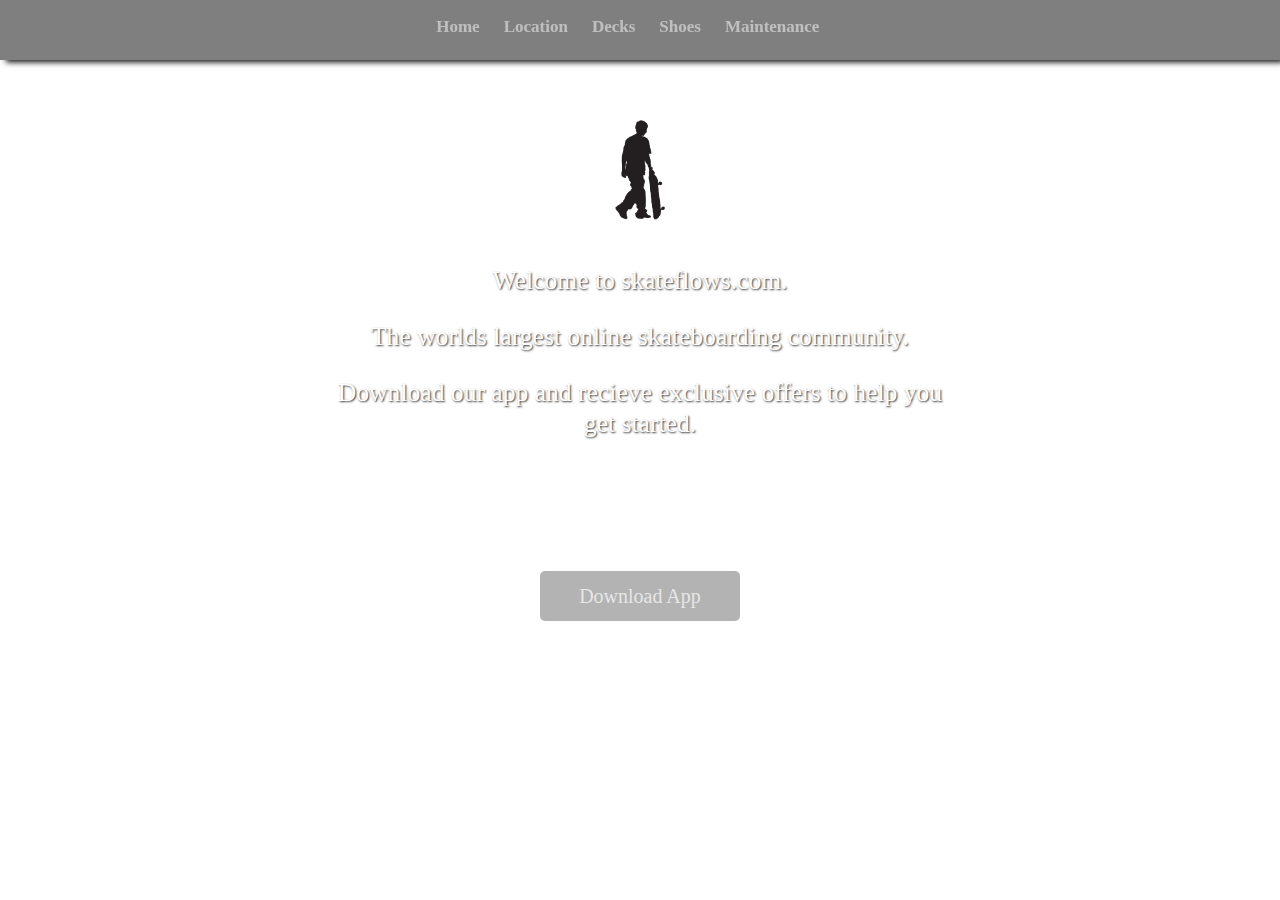
==== index.html @ 0554cd71 "Add files" ====
<html>
<head>

  <title>SkateFlow</title>

</head>

<style>
html,
body{
  margin: 0;
  padding: 0;
}
#back_cover{
  z-index: -100;
}
#wrap {
  height: 100%;
  width: 100%;
  position: relative;
  overflow: hidden;
  color: grey;
  text-align: center;
}
#wrap input {
  display: none;
}
h1{
  font-family:cursive;
  color: white;
  font-size: 2em;
  font-size: 4vw;
  line-height: 1.2;
  text-shadow: 1px 1px 1px #333;
  float: left;
}
#header{
  width: 100%;
  background-color: rgba(0, 0, 0, 0.5);
  z-index: 999;
  position: absolute;
  padding: 5px 5px;
  position: fixed;
  -webkit-box-shadow: 0 8px 6px -6px black;
  -moz-box-shadow: 0 8px 6px -6px black;
  box-shadow: 0 8px 6px -6px black;
  top: 0;
  left: 0;
}
#head_cover {
  margin: auto auto;
  /*background-color: darkgrey;*/
  width: 60%;
  height:50px;

}
#logo_cont{
  height: 100%;
  width: 70px;
  float: left;
  background-color: darkgrey;
}
#hold{
  width: 70%;
  padding: 7px 7px;
  margin: 0px auto;
  /*background-color: grey;*/
}
#menu_cont{
  height: 50%;
  width: 100%;
  padding-top: 5px;
  padding-bottom: 5px;
  /*background-color: red;*/
  margin-left: 50px;
}
#menu_cont label{
  font-family: cursive;
  font-weight: bold;
  font-size: 17px;
  padding: 10px;
  color: rgba(255, 255, 255, 0.5);
  cursor: pointer;
  border: none;
  border-radius: 3px;
  transition: background 0.3s linear 0s, color 0.3s 0s, border-radius 0.3s linear 0s;
  -webkit-transition: background 0.3s linear 0s, color 0.3s 0s, border-radius 0.3s linear 0s;
  -moz-transition: background 0.3s linear 0s, color 0.3s 0s, border-radius 0.3s linear 0s;
  -o-transition: background 0.3s linear 0s, color 0.3s 0s, border-radius 0.3s linear 0s;
}
#menu_cont label:hover{
  color: rgba(255, 255, 255, 0.9);
  background-color: rgba(0, 0, 0, 0.5);
  border-radius: 5px;

}
#overlay {
  width: 100%;
  height: 100%;
  position: absolute;
  z-index: 500;
  background-color: rgba(0, 0, 0, 0.4);
}
.slide {
  height: 100%;
  width: 100%;
  position: absolute;
  top: 0;
  left: 100%;
  z-index: 10;
  padding: 8en 1em 0;
  background-position: 50% 50%;
  background-size: cover;
  transition: left 0s 0.75s;
  -webkit-transition: left 0s 0.75s;
  -moz-transition: left 0s 0.75s;
  -o-transition: left 0s 0.75s;
}

#slide-one {background-image: url('images/341H.jpg');}
#slide-two {background-image: url('images/194H.jpg');}
#slide-three {background-image: url('images/deck.jpg');}
#slide-four {background-image: url('images/shoes.jpg');}
#slide-five {background-image: url('images/wheels.jpg');}
[id^="slide"]:checked + .slide {
  left: 0;
  z-index: 100;
  transition: left 0.65s ease-out;
  -webkit-transition: left 0.65s ease-out;
  -moz-transition: left 0.65s ease-out;
  -o-transition: left 0.65s ease-out;
}

.slide div {
  opacity: 0;
  transform: translateY(100%);
  -webkit-transform: translateY(100%);
  -moz-transform: translateY(100%);
  -o-transform: translateY(100%);
  transition: transform 0.5s 0.5s, opacity 0.5s;
  -webkit-transition: transform 0.5s 0.5s, opacity 0.5s;
  -moz-transition: transform 0.5s 0.5s, opacity 0.5s;
  -o-transition: transform 0.5s 0.5s, opacity 0.5s;
}

[id^="slide"]:checked + .slide div {
  opacity: 1;
  transform: translateY(0);
  -webkit-transform: translateY(0);
  -moz-transform: translateY(0);
  -o-transform: translateY(0);
  transition: all 0.5s 0.5s;
  -webkit-transition: all 0.5s 0.5s;
  -moz-transition: all 0.5s 0.5s;
  -o-transition: all 0.5s 0.5s;
}


.middle_hld{
  width: 70%;
  height: 60%;
  background-color: grey;
  margin: 0px auto;
}
.bg_logo{
  width:60px;
  height: 60px;
  float: left;
  /*border: red 1px dashed;*/
}
.logos{
  width: 70%;
  /*border: red 1px dashed;*/
  height: 70%;
  margin: 120px auto;
}
.mid_logo{
  width: 100px;
  height: 100px;
  /*border: red 1px dashed;*/
  margin: 0px auto;
  z-index: 10;
}
.discript{
  font-family: cursive;
  width: 70%;
  height: 50%;
  /*border: red 1px dashed;*/
  margin: 0px auto;
  font-size: 1.6em;
  line-height: 1.2;
  text-align: center;
  padding-top: 20px;
  color: white;
  text-shadow: 1px 1px 2px #333;
}
.stand {
  cursor: pointer;
}
#stan_d {
  width: 50px;
  height: 100px;
}
#globe{
  width: 80px;
  height: 80px;
}
#graff{
  width: 56px;
  height: 100px;
}
#wrenc_h{
  width: 130px;
  height: 130px;
}
#foot{
  width: 90px;
  height: 100px;
}
.btn1_cont {
  width: 200px;
  height: 50px;
  margin: 10px auto;
}
.btn1 {
  width: 200px;
  height: 50px;
  border-radius: 5px;
  border: none;
  margin: 6px auto;
  text-align: center;
  color: rgba(255, 255, 255, 0.7);
  font-family: cursive;
  font-size: 20px;
  background-color: rgba(128, 128, 128, 0.6);
  cursor: pointer;
  transition: background 0.3s linear 0s, color 0.3s 0s, border-radius 0.3s linear 0s;
  -webkit-transition: background 0.3s linear 0s, color 0.3s 0s, border-radius 0.3s linear 0s;
  -moz-transition: background 0.3s linear 0s, color 0.3s 0s, border-radius 0.3s linear 0s;
  -o-transition: background 0.3s linear 0s, color 0.3s 0s, border-radius 0.3s linear 0s;
}
.btn1:hover {
  color: rgba(255, 255, 255, 0.9);
  background-color: rgba(0, 0, 0, 0.5);
  border-radius: 10px;
  border: none;
}
</style>

<body>
  <!--<div id="overlay">-->
  </div>
  <div id="header">
    <div id="head_cover">
      <!--<div id="logo_cont"></div>-->
      <div id="hold">
        <div id="menu_cont">
          <label for="slide-1-trigger"> Home</label>
          <label for="slide-2-trigger"> Location</label>
          <label for="slide-3-trigger"> Decks</label>
          <label for="slide-4-trigger"> Shoes</label>
          <label for="slide-5-trigger"> Maintenance</label>
        </div>
      </div>
    </div>
  </div>
  <div id="back_cover">
    <div id="wrap">
      <input id="slide-1-trigger" type="radio" name="slides" checked>
        <div class="slide" id="slide-one">
          <div class="logos">
            <div class="mid_logo">
              <img src="images/stand.png" class="stand" id="stan_d">
            </div>
            <div class="discript" id="discript_1">
              <p>Welcome to skateflows.com.</p>
              <p>The worlds largest online skateboarding community.</p>
              <p>Download our app and recieve exclusive offers to help you get started.</p>
            </div>
            <div class="btn1_cont"><button class="btn1">Download App</button></div>
          </div>
        </div>


      <input id="slide-2-trigger" type="radio" name="slides">
      <div class="slide" id="slide-two">
        <div class="logos">
          <div class="mid_logo">
            <img src="images/pin.png" class="stand" id="globe">
          </div>
          <div class="discript" id="discript_2">
            <p>Discover skateparks around you.</p>
            <p>Flee free to uleash your skills and meet other skaters.</p>
            <p>Easy and fast access based on your location around the world.</p>
          </div>
          <div class="btn1_cont"><button class="btn1">Explore</button></div>
        </div>
      </div>


      <input id="slide-3-trigger" type="radio" name="slides">
      <div class="slide" id="slide-three">
        <div class="logos">
          <div class="mid_logo">
            <img src="images/spray.png" class="stand" id="graff">
          </div>
          <div class="discript" id="discript_3">
            <p>Explore our vast collection of deck designs.</p>
            <p>Design your own deck.</p>
            <p>Express yourself.</p>
          </div>
          <div class="btn1_cont"><button class="btn1">Create</button></div>
        </div>
      </div>



      <input id="slide-4-trigger" type="radio" name="slides">
      <div class="slide" id="slide-four">
        <div class="logos">
          <div class="mid_logo">
            <img src="images/foot.png" class="stand" id="foot">
          </div>
          <div class="discript" id="discript_4">
            <p>Update your wardrobe with the best skating shoes.</p>
            <p>Perform better and impress your friends.</p>
            <p>Create your own shoe designs.</p>
          </div>
          <div class="btn1_cont"><button class="btn1">Shop</button></div>
        </div>
      </div>



      <input id="slide-5-trigger" type="radio" name="slides">
      <div class="slide" id="slide-five">
        <div class="logos">
          <div class="mid_logo">
            <img src="images/wrench.png" class="stand" id="wrenc_h">
          </div>
          <div class="discript" id="discript_5">
            <p>Maintain your equipment.</p>
            <p>Quick and reliable tips and tutorials.</p>
            <p>Increase the durability and longitivity of your equipment.</p>
          </div>
          <div class="btn1_cont"><button class="btn1">Learn</button></div>
        </div>
      </div>

    </div>
  </div>


</body>
</html>
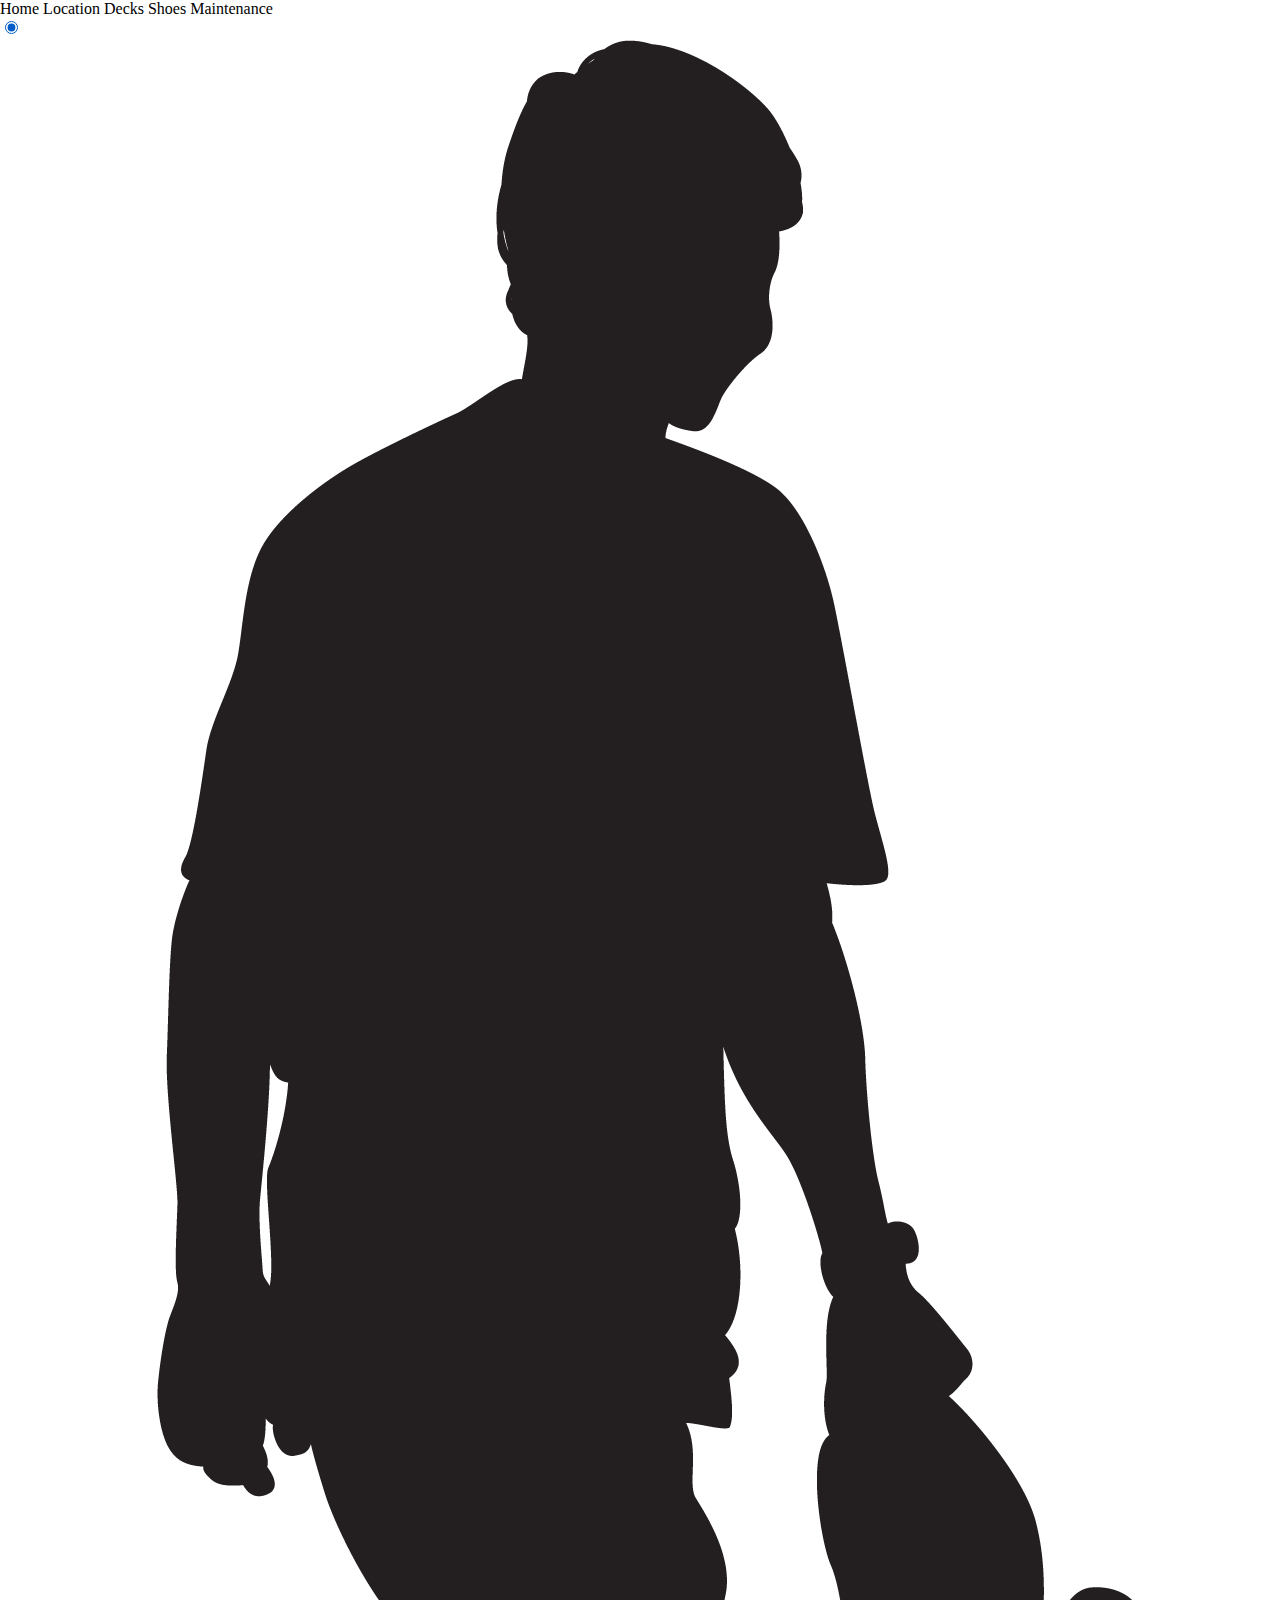
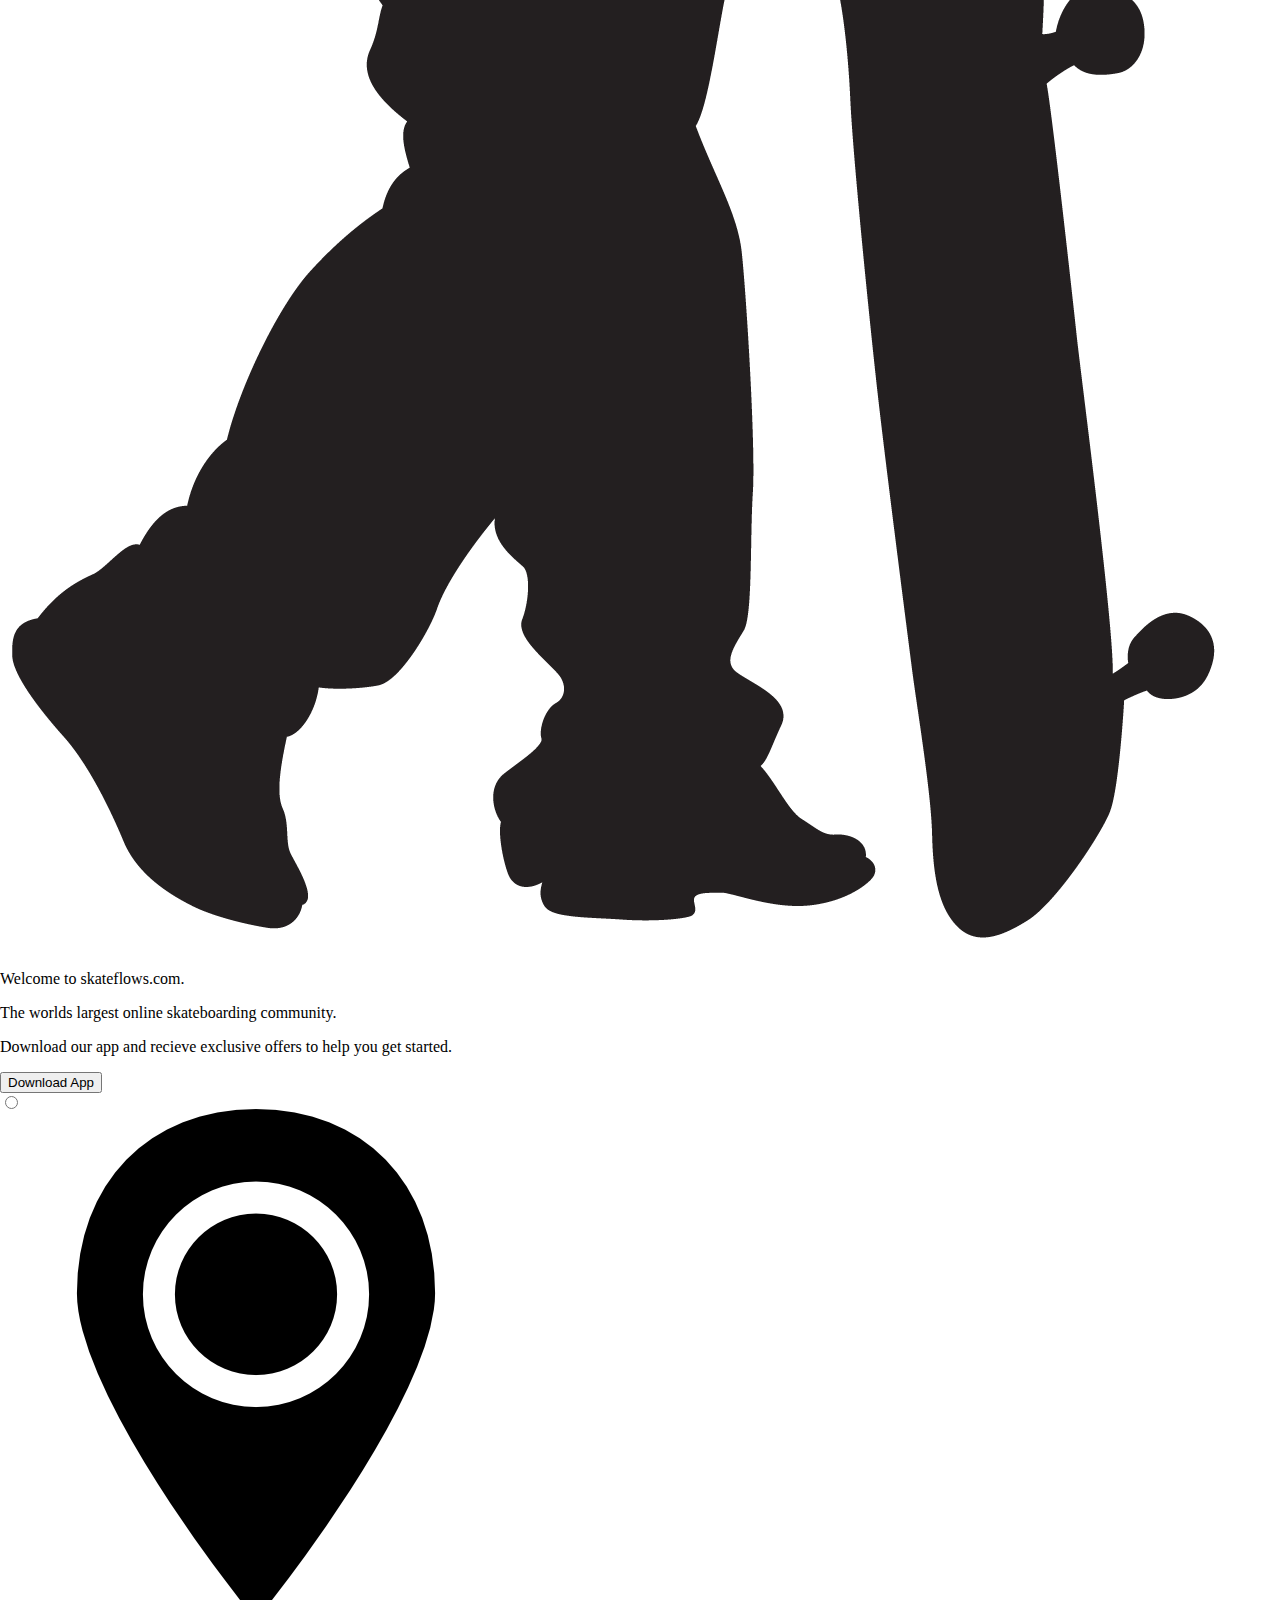
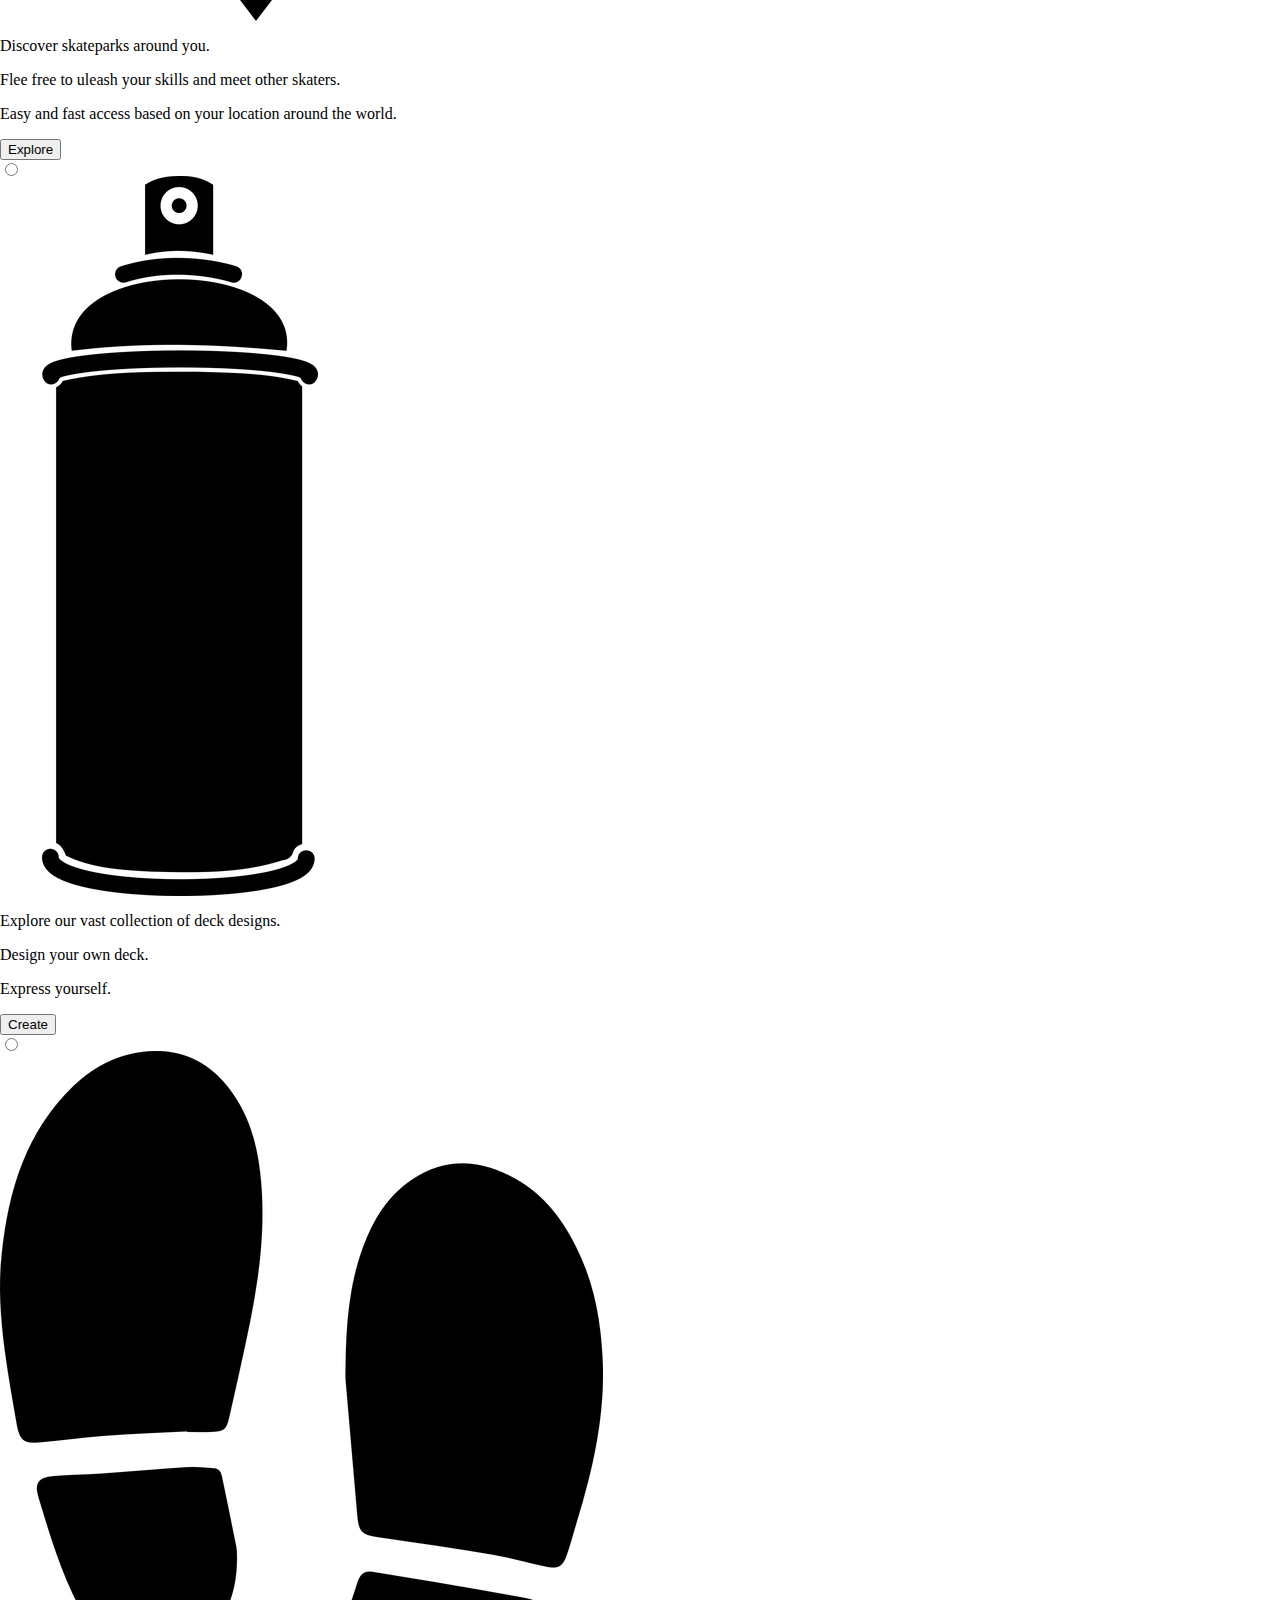
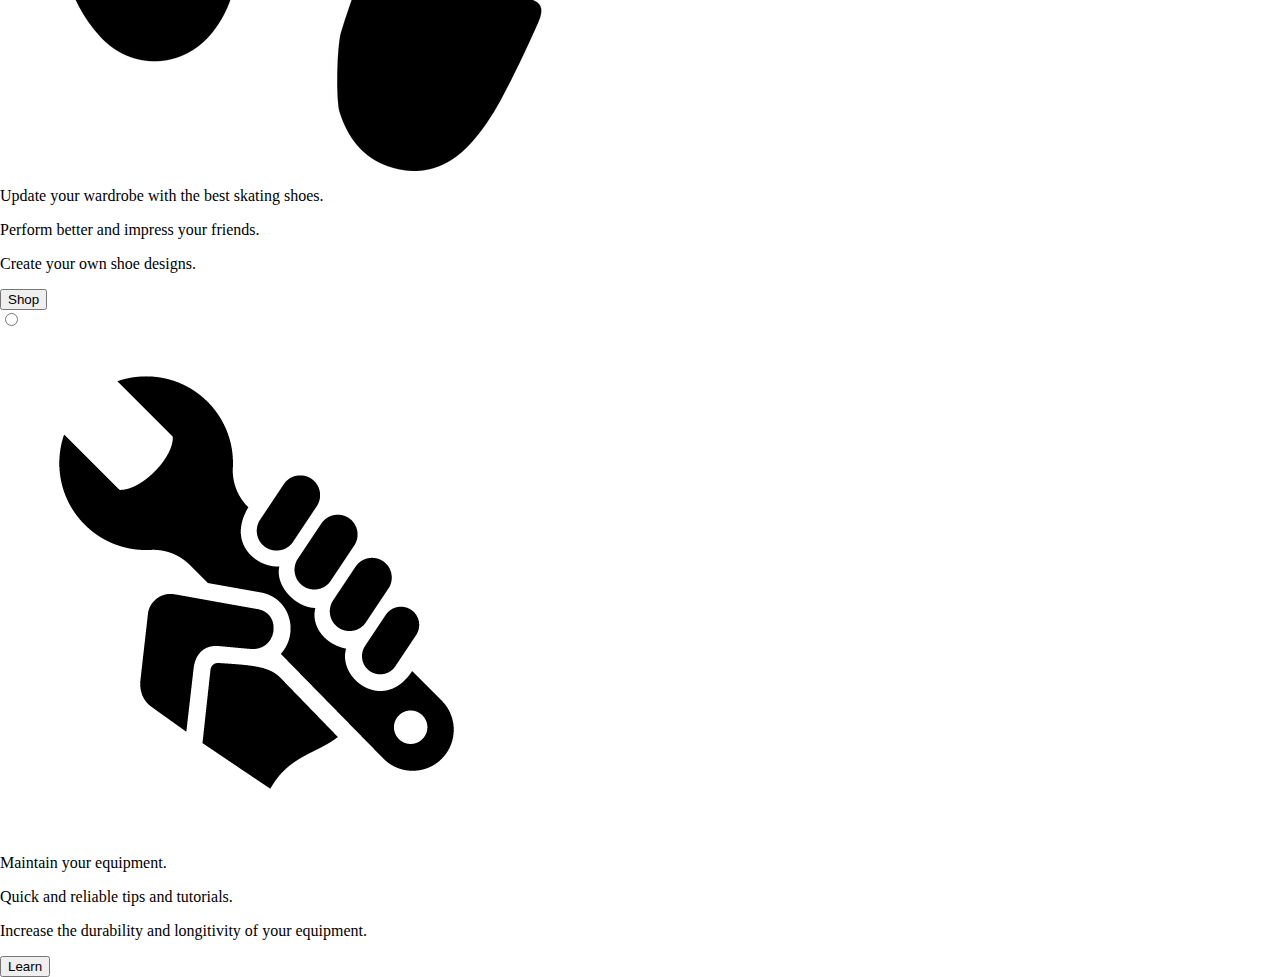
==== commit 1a2e995b: "Externalize CSS" ====
--- a/index.html
+++ b/index.html
@@ -5,247 +5,7 @@
 
 </head>
 
-<style>
-html,
-body{
-  margin: 0;
-  padding: 0;
-}
-#back_cover{
-  z-index: -100;
-}
-#wrap {
-  height: 100%;
-  width: 100%;
-  position: relative;
-  overflow: hidden;
-  color: grey;
-  text-align: center;
-}
-#wrap input {
-  display: none;
-}
-h1{
-  font-family:cursive;
-  color: white;
-  font-size: 2em;
-  font-size: 4vw;
-  line-height: 1.2;
-  text-shadow: 1px 1px 1px #333;
-  float: left;
-}
-#header{
-  width: 100%;
-  background-color: rgba(0, 0, 0, 0.5);
-  z-index: 999;
-  position: absolute;
-  padding: 5px 5px;
-  position: fixed;
-  -webkit-box-shadow: 0 8px 6px -6px black;
-  -moz-box-shadow: 0 8px 6px -6px black;
-  box-shadow: 0 8px 6px -6px black;
-  top: 0;
-  left: 0;
-}
-#head_cover {
-  margin: auto auto;
-  /*background-color: darkgrey;*/
-  width: 60%;
-  height:50px;
-
-}
-#logo_cont{
-  height: 100%;
-  width: 70px;
-  float: left;
-  background-color: darkgrey;
-}
-#hold{
-  width: 70%;
-  padding: 7px 7px;
-  margin: 0px auto;
-  /*background-color: grey;*/
-}
-#menu_cont{
-  height: 50%;
-  width: 100%;
-  padding-top: 5px;
-  padding-bottom: 5px;
-  /*background-color: red;*/
-  margin-left: 50px;
-}
-#menu_cont label{
-  font-family: cursive;
-  font-weight: bold;
-  font-size: 17px;
-  padding: 10px;
-  color: rgba(255, 255, 255, 0.5);
-  cursor: pointer;
-  border: none;
-  border-radius: 3px;
-  transition: background 0.3s linear 0s, color 0.3s 0s, border-radius 0.3s linear 0s;
-  -webkit-transition: background 0.3s linear 0s, color 0.3s 0s, border-radius 0.3s linear 0s;
-  -moz-transition: background 0.3s linear 0s, color 0.3s 0s, border-radius 0.3s linear 0s;
-  -o-transition: background 0.3s linear 0s, color 0.3s 0s, border-radius 0.3s linear 0s;
-}
-#menu_cont label:hover{
-  color: rgba(255, 255, 255, 0.9);
-  background-color: rgba(0, 0, 0, 0.5);
-  border-radius: 5px;
-
-}
-#overlay {
-  width: 100%;
-  height: 100%;
-  position: absolute;
-  z-index: 500;
-  background-color: rgba(0, 0, 0, 0.4);
-}
-.slide {
-  height: 100%;
-  width: 100%;
-  position: absolute;
-  top: 0;
-  left: 100%;
-  z-index: 10;
-  padding: 8en 1em 0;
-  background-position: 50% 50%;
-  background-size: cover;
-  transition: left 0s 0.75s;
-  -webkit-transition: left 0s 0.75s;
-  -moz-transition: left 0s 0.75s;
-  -o-transition: left 0s 0.75s;
-}
-
-#slide-one {background-image: url('images/341H.jpg');}
-#slide-two {background-image: url('images/194H.jpg');}
-#slide-three {background-image: url('images/deck.jpg');}
-#slide-four {background-image: url('images/shoes.jpg');}
-#slide-five {background-image: url('images/wheels.jpg');}
-[id^="slide"]:checked + .slide {
-  left: 0;
-  z-index: 100;
-  transition: left 0.65s ease-out;
-  -webkit-transition: left 0.65s ease-out;
-  -moz-transition: left 0.65s ease-out;
-  -o-transition: left 0.65s ease-out;
-}
-
-.slide div {
-  opacity: 0;
-  transform: translateY(100%);
-  -webkit-transform: translateY(100%);
-  -moz-transform: translateY(100%);
-  -o-transform: translateY(100%);
-  transition: transform 0.5s 0.5s, opacity 0.5s;
-  -webkit-transition: transform 0.5s 0.5s, opacity 0.5s;
-  -moz-transition: transform 0.5s 0.5s, opacity 0.5s;
-  -o-transition: transform 0.5s 0.5s, opacity 0.5s;
-}
-
-[id^="slide"]:checked + .slide div {
-  opacity: 1;
-  transform: translateY(0);
-  -webkit-transform: translateY(0);
-  -moz-transform: translateY(0);
-  -o-transform: translateY(0);
-  transition: all 0.5s 0.5s;
-  -webkit-transition: all 0.5s 0.5s;
-  -moz-transition: all 0.5s 0.5s;
-  -o-transition: all 0.5s 0.5s;
-}
-
-
-.middle_hld{
-  width: 70%;
-  height: 60%;
-  background-color: grey;
-  margin: 0px auto;
-}
-.bg_logo{
-  width:60px;
-  height: 60px;
-  float: left;
-  /*border: red 1px dashed;*/
-}
-.logos{
-  width: 70%;
-  /*border: red 1px dashed;*/
-  height: 70%;
-  margin: 120px auto;
-}
-.mid_logo{
-  width: 100px;
-  height: 100px;
-  /*border: red 1px dashed;*/
-  margin: 0px auto;
-  z-index: 10;
-}
-.discript{
-  font-family: cursive;
-  width: 70%;
-  height: 50%;
-  /*border: red 1px dashed;*/
-  margin: 0px auto;
-  font-size: 1.6em;
-  line-height: 1.2;
-  text-align: center;
-  padding-top: 20px;
-  color: white;
-  text-shadow: 1px 1px 2px #333;
-}
-.stand {
-  cursor: pointer;
-}
-#stan_d {
-  width: 50px;
-  height: 100px;
-}
-#globe{
-  width: 80px;
-  height: 80px;
-}
-#graff{
-  width: 56px;
-  height: 100px;
-}
-#wrenc_h{
-  width: 130px;
-  height: 130px;
-}
-#foot{
-  width: 90px;
-  height: 100px;
-}
-.btn1_cont {
-  width: 200px;
-  height: 50px;
-  margin: 10px auto;
-}
-.btn1 {
-  width: 200px;
-  height: 50px;
-  border-radius: 5px;
-  border: none;
-  margin: 6px auto;
-  text-align: center;
-  color: rgba(255, 255, 255, 0.7);
-  font-family: cursive;
-  font-size: 20px;
-  background-color: rgba(128, 128, 128, 0.6);
-  cursor: pointer;
-  transition: background 0.3s linear 0s, color 0.3s 0s, border-radius 0.3s linear 0s;
-  -webkit-transition: background 0.3s linear 0s, color 0.3s 0s, border-radius 0.3s linear 0s;
-  -moz-transition: background 0.3s linear 0s, color 0.3s 0s, border-radius 0.3s linear 0s;
-  -o-transition: background 0.3s linear 0s, color 0.3s 0s, border-radius 0.3s linear 0s;
-}
-.btn1:hover {
-  color: rgba(255, 255, 255, 0.9);
-  background-color: rgba(0, 0, 0, 0.5);
-  border-radius: 10px;
-  border: none;
-}
-</style>
+<link rel="stylesheet" type="text/css" href="styles/index_styles.css"/>
 
 <body>
   <!--<div id="overlay">-->
--- a/styles/index_styles.css
+++ b/styles/index_styles.css
@@ -0,0 +1,25 @@
+html,
+body {
+  height: 100%;
+  width: 100%;
+  margin: 0;
+  padding: 0;
+}
+.wrap {
+  height: 100%;
+  width: 100%;
+  position: relative;
+  overflow: hidden;
+  background: grey;
+  color: white;
+  text-align: center;
+}
+header {
+  background: white;
+  box-shadow: 0 .5em len #111;
+  position: absolute;
+  top: 0;
+  left: 0;
+  z-index: 900;
+  width: 100%;
+}
